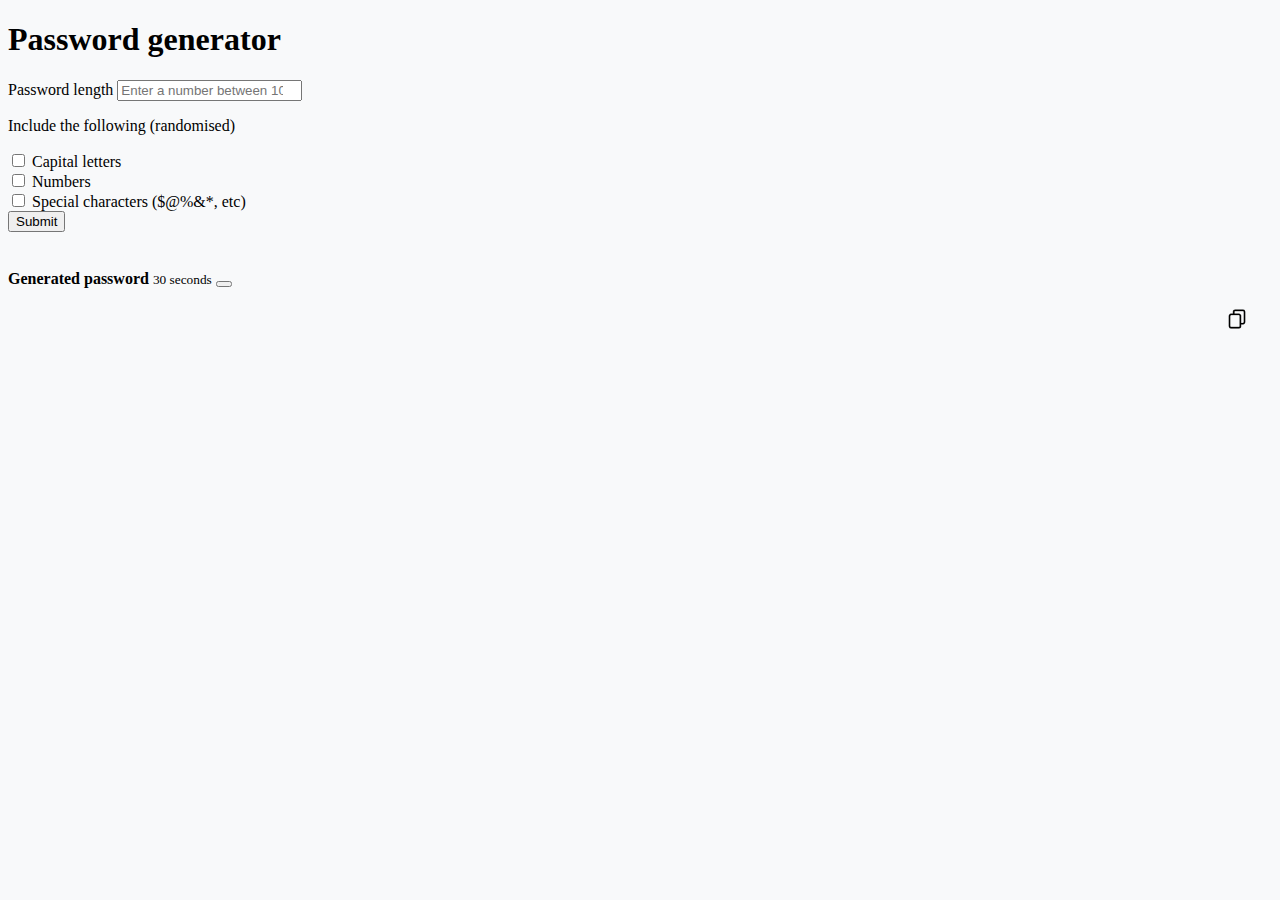
==== index.html @ 42665799 "Return added to toast func" ====
<!DOCTYPE html>
<html lang="en">
<head>
    <meta charset="UTF-8">
    <meta http-equiv="X-UA-Compatible" content="IE=edge">
    <meta name="viewport" content="width=device-width, initial-scale=1.0">
    <title>Password Generator</title>

    <!-- LIBRARIES & LINKS ---------------------------->
  <section>
    <!-- BOOTSTRAP LIBRARY-->
    <link href="https://cdn.jsdelivr.net/npm/bootstrap@5.2.3/dist/css/bootstrap.min.css" rel="stylesheet" integrity="sha384-rbsA2VBKQhggwzxH7pPCaAqO46MgnOM80zW1RWuH61DGLwZJEdK2Kadq2F9CUG65" crossorigin="anonymous">

    <!-- POPPER LIBRARIES -->
    <script src="https://cdn.jsdelivr.net/npm/@popperjs/core@2.9.2/dist/umd/popper.min.js" ></script>
  
    <script src="https://cdn.jsdelivr.net/npm/bootstrap@5.0.1/dist/js/bootstrap.min.js" integrity="sha384-Atwg2Pkwv9vp0ygtn1JAojH0nYbwNJLPhwyoVbhoPwBhjQPR5VtM2+xf0Uwh9KtT" crossorigin="anonymous"></script>

    <!-- LOCAL LINKS -->
    <link rel="stylesheet" href="style.css" />
    <script defer src="script.js"></script>
  </section>
  <!-- LIBRARIES & LINKS (end) ---------------------------->

</head>

<body>
    <!-- USER FORM ---------------------------->
    <section>
        <div class="container">
            <div class="row">

                <div class="col-12 col-md-12 col-lg-12"> 
                    
                    <div class="card mt-5">
                        <div class="card-body pe-3">
                            <h1 class="display-6 fw-semibold pt-6">Password generator</h1>


                            <form id="form" action="/"> 

                                <div class="mt-4 mt--1">
                                  <label class="mb-1" for="num-len-given">Password length</label>
                                    <input class="form-control" type="number" placeholder="Enter a number between 10-64" name="num-len-given" id="num-len-given">
                                    <div class="text-danger pb-3" id="error_msg_1"></div>

                                    <p>Include the following (randomised)</p>

                                    <div class="form-group">
                                      <div class="form-check form-switch">
                                        <input class="form-check-input" type="checkbox" id="capital-letters" name="options[]">
                                        <label class="form-check-label" for="capital-letters">Capital letters</label>
                                      </div>

                                      <div class="form-check form-switch">
                                        <input class="form-check-input" type="checkbox" id="numbers" name="options[]">
                                        <label class="form-check-label" for="numbers">Numbers</label>
                                      </div>

                                      <div class="form-check form-switch">
                                        <input class="form-check-input" type="checkbox" id="special-char" name="options[]">
                                        <label class="form-check-label" for="special-char">Special characters ($@%&*, etc)</label>
                                      </div>
                                    </div>
                                    <div class="text-danger pb-3" id="error_msg_2"></div>

                                    <div class="pb-2">
                                      <button type="submit" class="btn btn-primary">Submit</button>
                                    </div>

                            </form>

                        </div>
                      </div>

                </div>
      
            </div>
        </div>
    </section>
    <!-- USER FORM (end) ---------------------------->


    <!-- USER TOAST RESULT ---------------------------->
    <section>
      <div class="toast client-result" id="client-result" role="alert" aria-live="assertive" aria-atomic="true">

        <div class="toast-header">
          <strong class="me-auto">Generated password</strong>
          <small>30 seconds</small>
          <button type="button" class="btn-close" data-bs-dismiss="toast" aria-label="Close"></button>
        </div>

        <!-- This invisible character was added to center the password as it's auto responsive than padding  -->
        <div>ㅤ</div>
        
        <div class="toast-body" id="display-pass"></div>
        <img src="copy.png" alt="">
      </div>
    </section>
    <!-- USER TOAST RESULT (end) ---------------------------->



<!-- JAVASCRIPT ---------------------------->
<section>
    <!-- COPY TEXT FROM EXAMPLE TEXT DROPDOWN -->
    <!-- <script>
      var clipboard = new ClipboardJS('#display-pass');
    
      // EVENT LISTENER
      clipboard.on('success', function(e) {
        console.log('Text copied to clipboard:', e.text);
      });
      </script> -->


</section>      
<!-- JAVASCRIPT (end) ---------------------------->

</body>
</html>
---- style.css ----
body {
    background-color: #f8f9fa;
}

/* USER FORM PADDING */
.card {
    margin-bottom: 3%;
}

/* USER TOAST RESULT DIV */
.toast {
  min-width: 80%;
  margin-top: 10%;
}

.client-result {
    margin: auto;
}

#display-pass {
    text-align: center;
}

/* working */



    

.toast img {
    display: flex;
    margin-left: auto;
    position: relative;

    width: 20px;
    margin-right: 2%;
    margin-bottom: 2%;


}
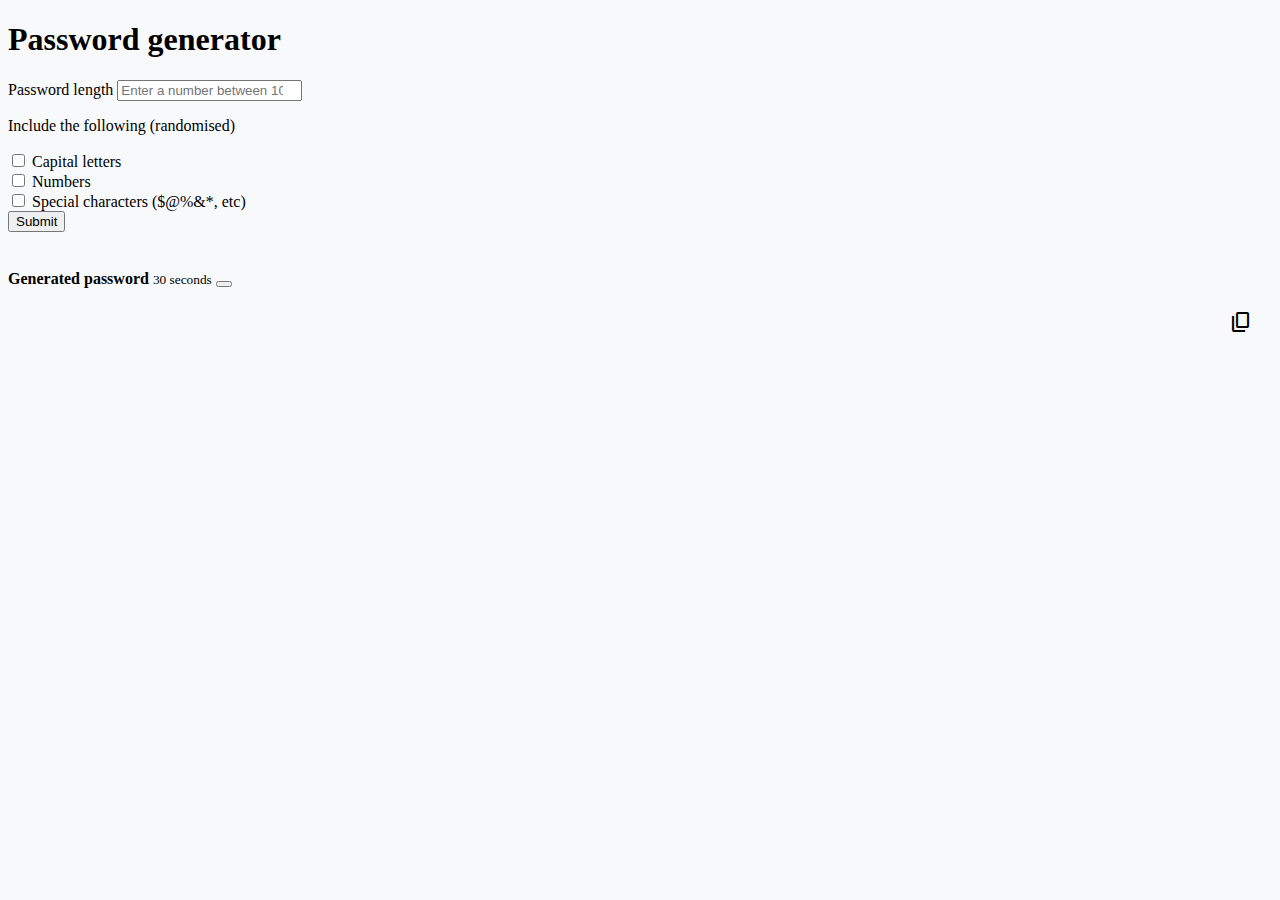
==== commit cbcc9fb9: "Old img icon 'copy text icon' replaced. Event added that copies the result to the clipboard when the" ====
--- a/index.html
+++ b/index.html
@@ -15,6 +15,9 @@
     <script src="https://cdn.jsdelivr.net/npm/@popperjs/core@2.9.2/dist/umd/popper.min.js" ></script>
   
     <script src="https://cdn.jsdelivr.net/npm/bootstrap@5.0.1/dist/js/bootstrap.min.js" integrity="sha384-Atwg2Pkwv9vp0ygtn1JAojH0nYbwNJLPhwyoVbhoPwBhjQPR5VtM2+xf0Uwh9KtT" crossorigin="anonymous"></script>
+
+    <!-- GOOGLE MATERIAL SYMBOLS -->
+    <link rel="stylesheet" href="https://fonts.googleapis.com/css2?family=Material+Symbols+Outlined:opsz,wght,FILL,GRAD@20..48,100..700,0..1,-50..200" />
 
     <!-- LOCAL LINKS -->
     <link rel="stylesheet" href="style.css" />
@@ -93,31 +96,23 @@
 
         <!-- This invisible character was added to center the password as it's auto responsive than padding  -->
         <div>ㅤ</div>
+
+        <div class="copy-link">
+
+          <div class="toast-body" id="display-pass"></div>
+          <button type="button" class="copy-link-button"> <span class="material-symbols-outlined">
+            content_copy
+            </span> </button>
+
+        </div>
         
-        <div class="toast-body" id="display-pass"></div>
-        <img src="copy.png" alt="">
+
+        <!-- <img src="copy.png" alt=""> -->
       </div>
     </section>
     <!-- USER TOAST RESULT (end) ---------------------------->
 
 
-
-<!-- JAVASCRIPT ---------------------------->
-<section>
-    <!-- COPY TEXT FROM EXAMPLE TEXT DROPDOWN -->
-    <!-- <script>
-      var clipboard = new ClipboardJS('#display-pass');
-    
-      // EVENT LISTENER
-      clipboard.on('success', function(e) {
-        console.log('Text copied to clipboard:', e.text);
-      });
-      </script> -->
-
-
-</section>      
-<!-- JAVASCRIPT (end) ---------------------------->
-
 </body>
 </html>
 
--- a/style.css
+++ b/style.css
@@ -41,3 +41,29 @@
 
 
 
+
+
+ .copy-link {
+
+    display: colum;
+   
+	overflow: hidden;
+
+ }
+
+ .copy-link-button {
+    display: flex;
+    margin-left: auto;
+
+    max-width: 100%;
+    margin-right: 1%;
+    margin-bottom: 2%;
+    background-color: transparent;
+    border: none;
+    cursor: pointer;
+
+
+ }
+
+ 
+
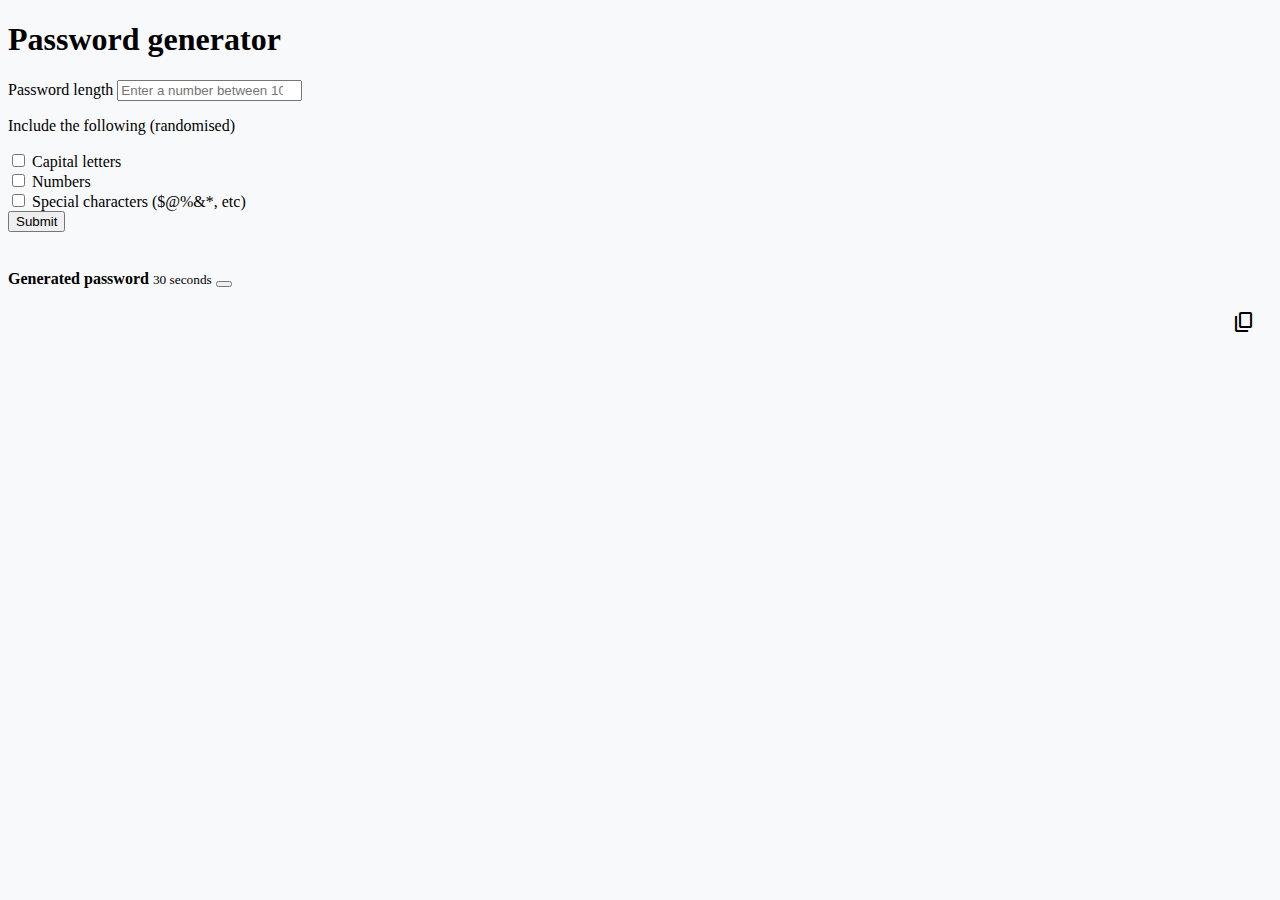
==== commit c6da02e6: "Files & comments restructured" ====
--- a/index.html
+++ b/index.html
@@ -106,8 +106,6 @@
 
         </div>
         
-
-        <!-- <img src="copy.png" alt=""> -->
       </div>
     </section>
     <!-- USER TOAST RESULT (end) ---------------------------->
--- a/style.css
+++ b/style.css
@@ -21,49 +21,21 @@
     text-align: center;
 }
 
-/* working */
-
-
-
-    
-
-.toast img {
-    display: flex;
-    margin-left: auto;
-    position: relative;
-
-    width: 20px;
-    margin-right: 2%;
-    margin-bottom: 2%;
-
-
-}
-
-
-
-
-
- .copy-link {
-
-    display: colum;
-   
-	overflow: hidden;
-
- }
-
  .copy-link-button {
     display: flex;
     margin-left: auto;
-
     max-width: 100%;
-    margin-right: 1%;
-    margin-bottom: 2%;
+    margin-right: 0.8%;
+    margin-bottom: 1%;
     background-color: transparent;
     border: none;
     cursor: pointer;
-
-
  }
 
- 
+ /* @media (min-width:500px){
+.copy-link-button {
+    margin-right: 1%;
+    margin-bottom: 3%;
+}
 
+ } */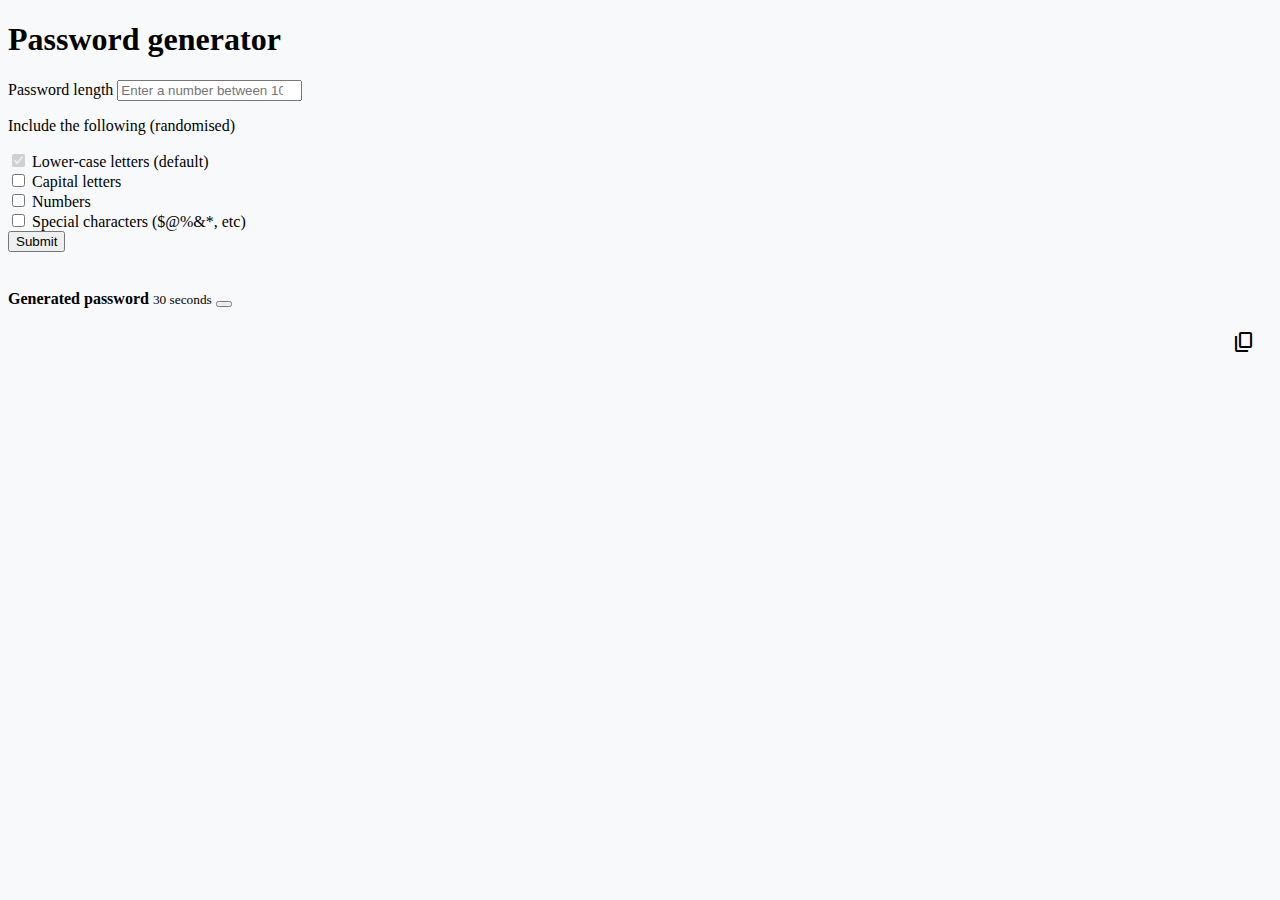
==== commit d12da5cf: "Disabled switch added for “lower-case” to demonstrate that it’s a default option" ====
--- a/index.html
+++ b/index.html
@@ -20,8 +20,8 @@
     <link rel="stylesheet" href="https://fonts.googleapis.com/css2?family=Material+Symbols+Outlined:opsz,wght,FILL,GRAD@20..48,100..700,0..1,-50..200" />
 
     <!-- LOCAL LINKS -->
-    <link rel="stylesheet" href="style.css" />
-    <script defer src="script.js"></script>
+    <link rel="stylesheet" href="./assets/style.css" />
+    <script defer src="./script.js"></script>
   </section>
   <!-- LIBRARIES & LINKS (end) ---------------------------->
 
@@ -48,6 +48,13 @@
                                     <div class="text-danger pb-3" id="error_msg_1"></div>
 
                                     <p>Include the following (randomised)</p>
+
+                                    <!-- Lower-case is not linked to the other switches -->
+                                    <div class="">
+                                      <div class="form-check form-switch">
+                                        <input class="form-check-input" type="checkbox" id="lower-case-letters" checked disabled>
+                                        <label class="form-check-label" for="lower-case-letters">Lower-case letters (default)</label>
+                                      </div>
 
                                     <div class="form-group">
                                       <div class="form-check form-switch">
@@ -110,7 +117,6 @@
     </section>
     <!-- USER TOAST RESULT (end) ---------------------------->
 
-
 </body>
 </html>
 
--- a/assets/style.css
+++ b/assets/style.css
@@ -0,0 +1,41 @@
+body {
+    background-color: #f8f9fa;
+}
+
+/* USER FORM PADDING */
+.card {
+    margin-bottom: 3%;
+}
+
+/* USER TOAST RESULT DIV */
+.toast {
+  min-width: 80%;
+  margin-top: 10%;
+}
+
+.client-result {
+    margin: auto;
+}
+
+#display-pass {
+    text-align: center;
+}
+
+ .copy-link-button {
+    display: flex;
+    margin-left: auto;
+    max-width: 100%;
+    margin-right: 0.8%;
+    margin-bottom: 1%;
+    background-color: transparent;
+    border: none;
+    cursor: pointer;
+ }
+
+ /* @media (min-width:500px){
+.copy-link-button {
+    margin-right: 1%;
+    margin-bottom: 3%;
+}
+
+ } */